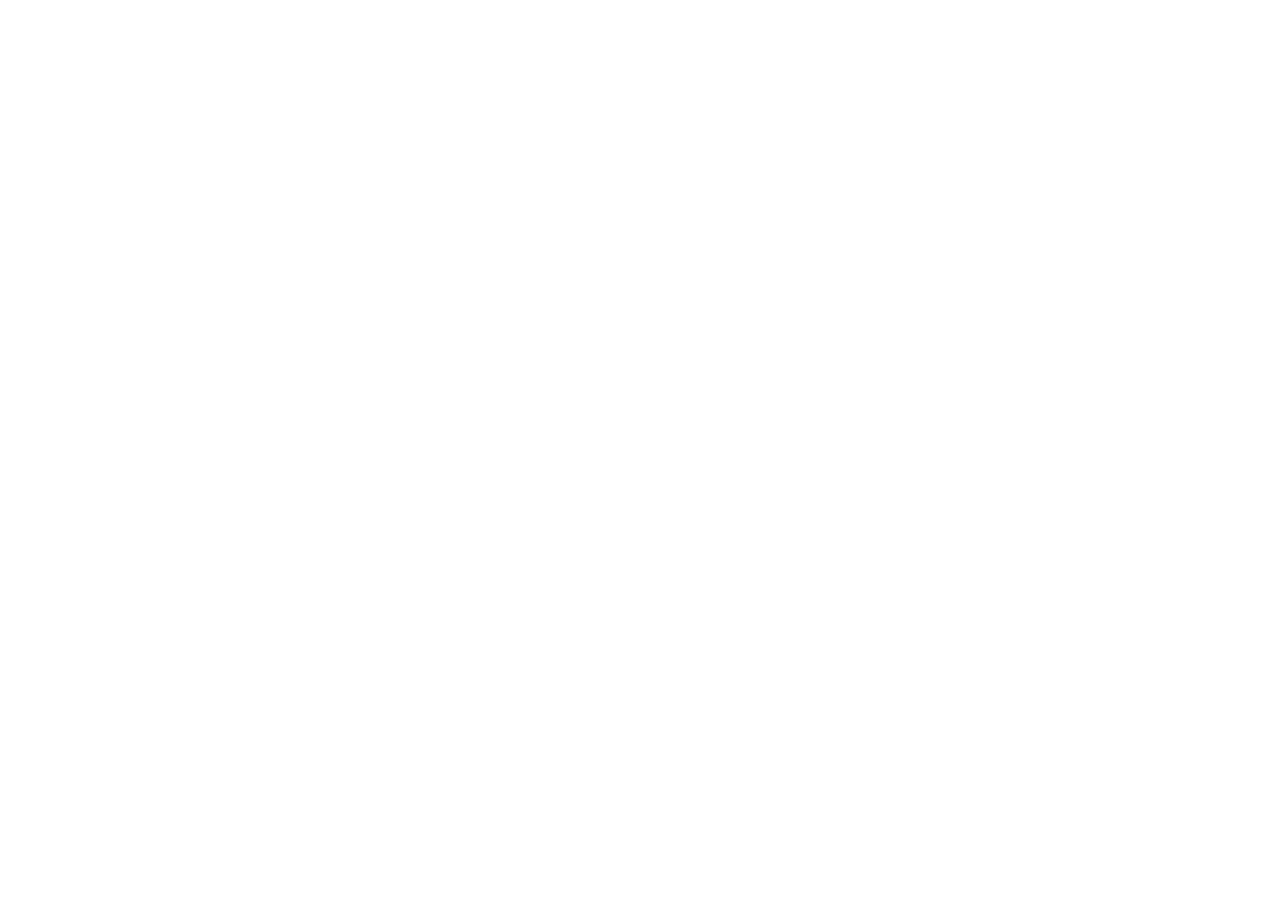
==== public/index.html @ 2208c064 "create public fir" ====
<!doctype html><html lang=""><head><meta charset="utf-8"><meta http-equiv="X-UA-Compatible" content="IE=edge"><meta name="viewport" content="width=device-width,initial-scale=1"><link rel="icon" href="/favicon.ico"><title>vue2-demo</title><script defer="defer" src="/js/chunk-vendors.375b8a1f.js"></script><script defer="defer" src="/js/app.e706efb8.js"></script><link href="/css/app.2b6a0036.css" rel="stylesheet"></head><body><noscript><strong>We're sorry but vue2-demo doesn't work properly without JavaScript enabled. Please enable it to continue.</strong></noscript><div id="app"></div></body></html>
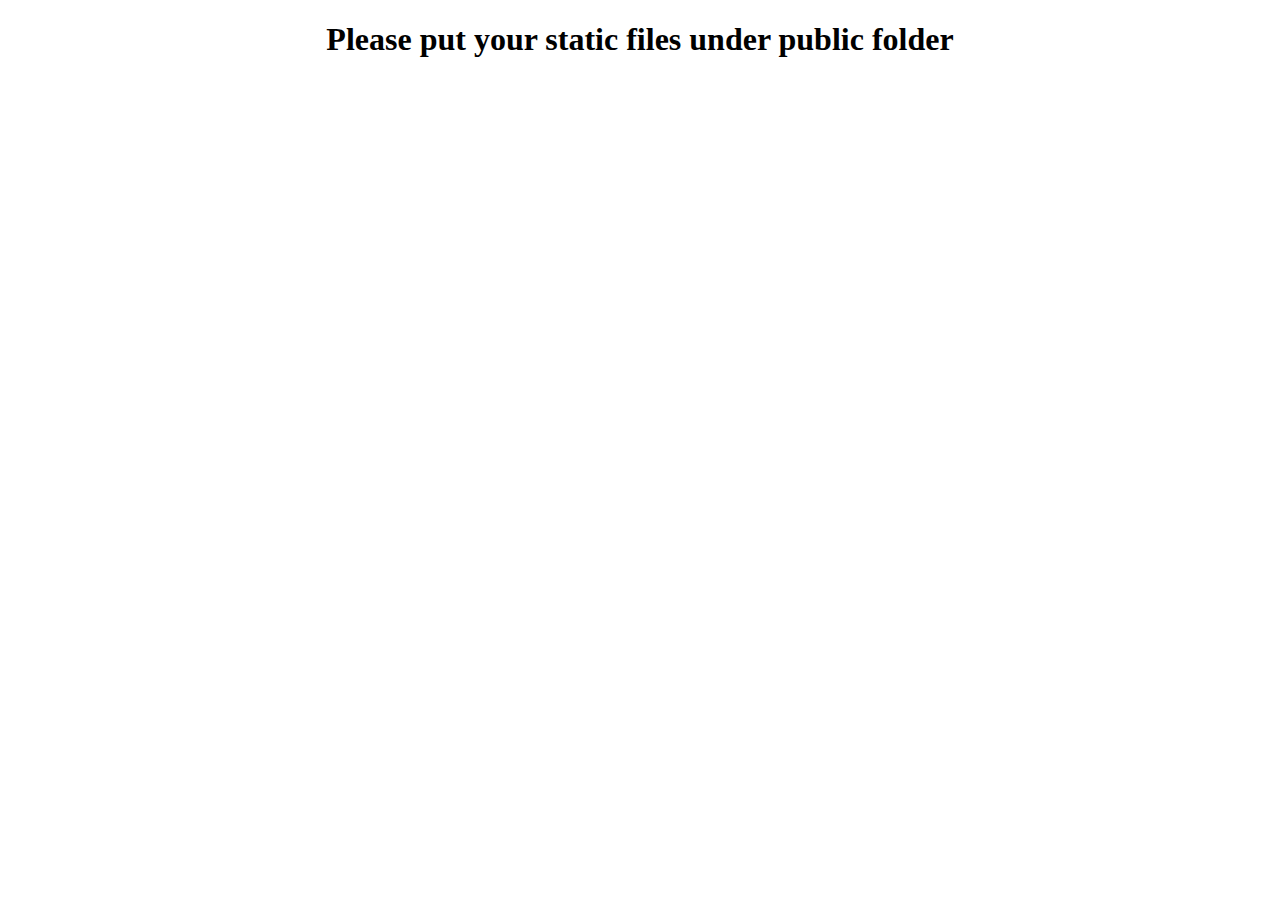
==== commit 21033a09: "整理项目" ====
--- a/public/index.html
+++ b/public/index.html
@@ -1 +1,13 @@
-<!doctype html><html lang=""><head><meta charset="utf-8"><meta http-equiv="X-UA-Compatible" content="IE=edge"><meta name="viewport" content="width=device-width,initial-scale=1"><link rel="icon" href="/favicon.ico"><title>vue2-demo</title><script defer="defer" src="/js/chunk-vendors.375b8a1f.js"></script><script defer="defer" src="/js/app.e706efb8.js"></script><link href="/css/app.2b6a0036.css" rel="stylesheet"></head><body><noscript><strong>We're sorry but vue2-demo doesn't work properly without JavaScript enabled. Please enable it to continue.</strong></noscript><div id="app"></div></body></html>+<!doctype html>
+<html lang="en">
+<head>
+  <meta charset="UTF-8">
+  <meta name="viewport"
+        content="width=device-width, user-scalable=no, initial-scale=1.0, maximum-scale=1.0, minimum-scale=1.0">
+  <meta http-equiv="X-UA-Compatible" content="ie=edge">
+  <title>Welcome to docker nginx</title>
+</head>
+<body>
+  <h1 style="text-align: center">Please put your static files under public folder</h1>
+</body>
+</html>
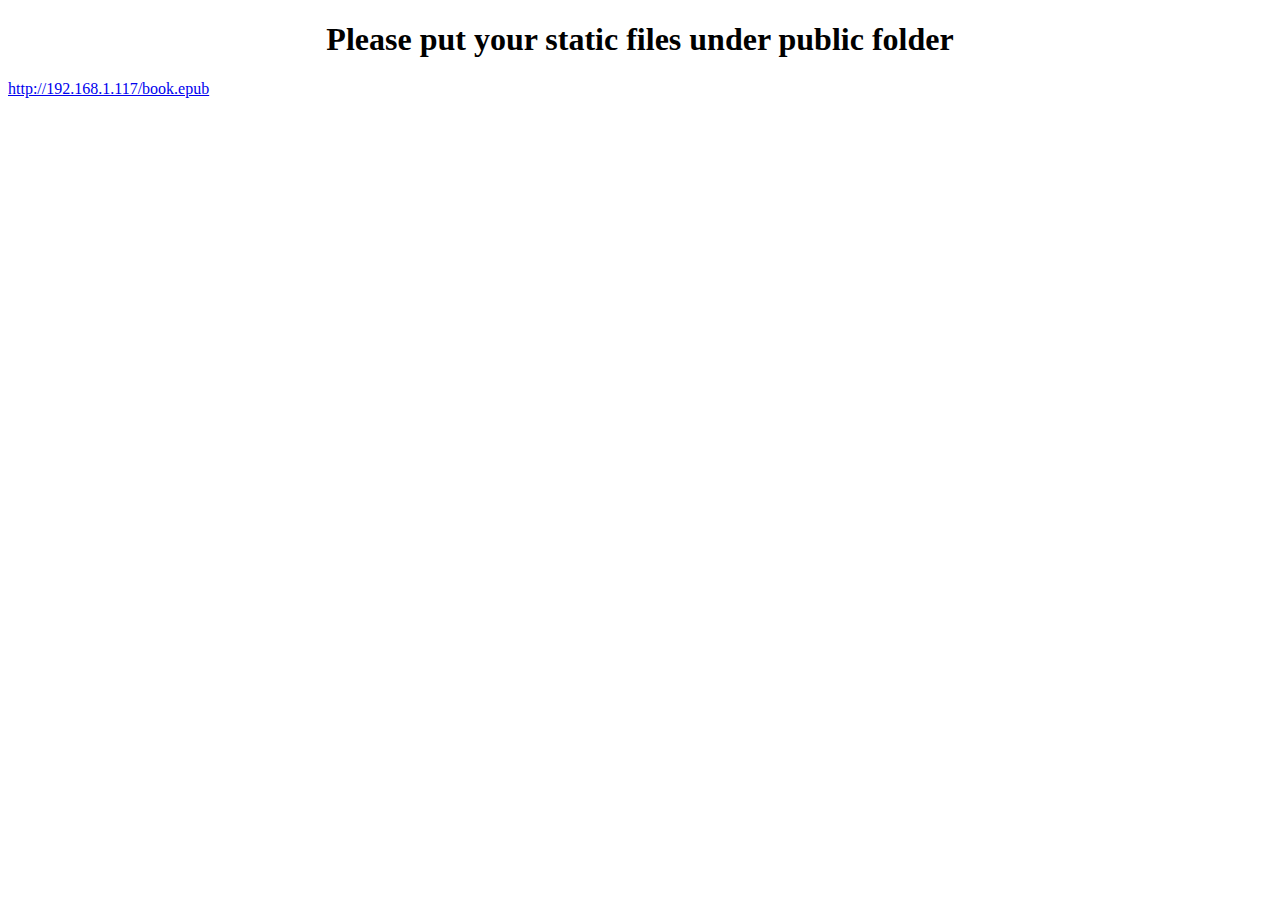
==== commit 5bb365b2: "配置log位置" ====
--- a/public/index.html
+++ b/public/index.html
@@ -9,5 +9,7 @@
 </head>
 <body>
   <h1 style="text-align: center">Please put your static files under public folder</h1>
+  <a href="http://192.168.1.117/book.epub">http://192.168.1.117/book.epub</a>
 </body>
+
 </html>
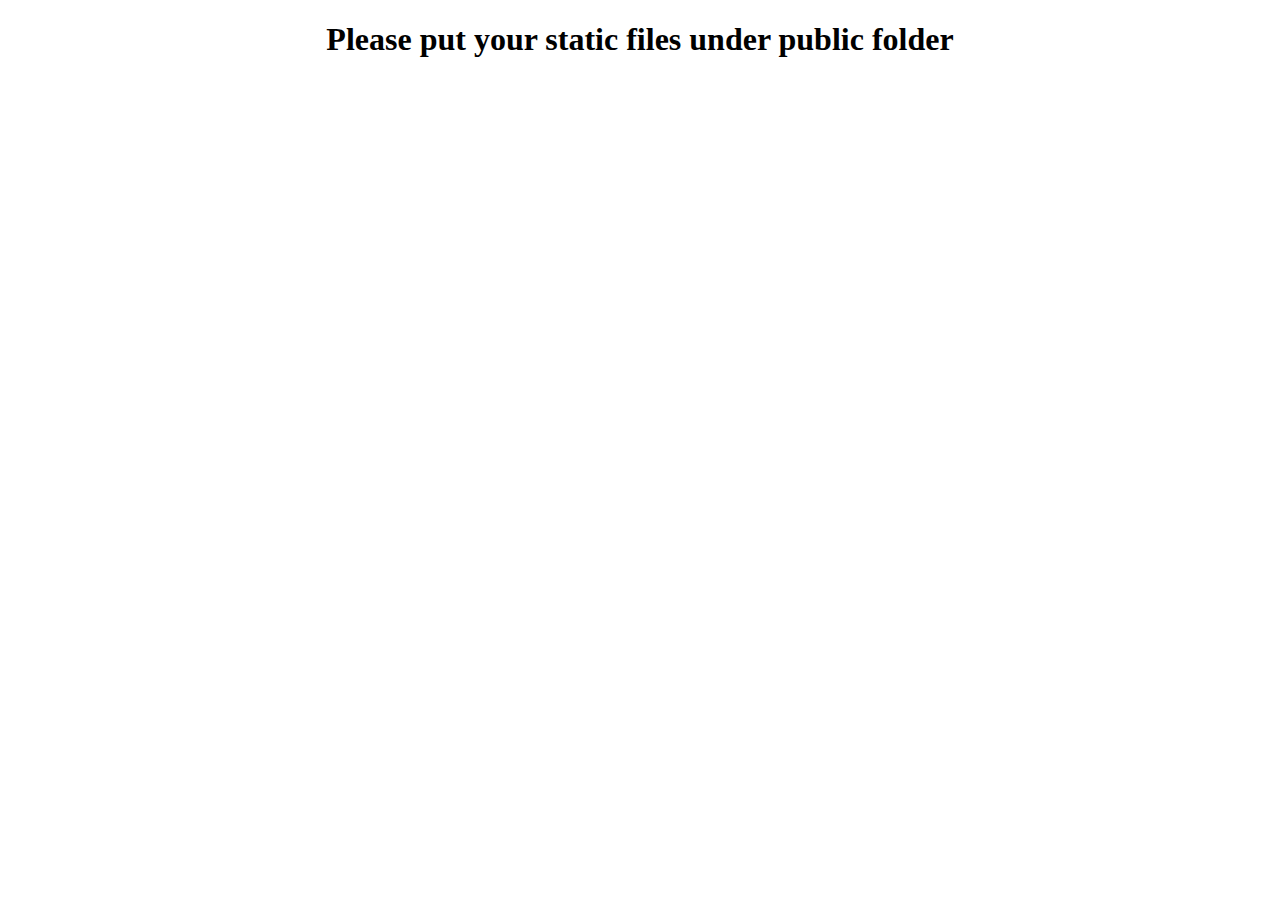
==== commit 32caf539: "更改配置" ====
--- a/public/index.html
+++ b/public/index.html
@@ -9,7 +9,6 @@
 </head>
 <body>
   <h1 style="text-align: center">Please put your static files under public folder</h1>
-  <a href="http://192.168.1.117/book.epub">http://192.168.1.117/book.epub</a>
 </body>
 
 </html>
